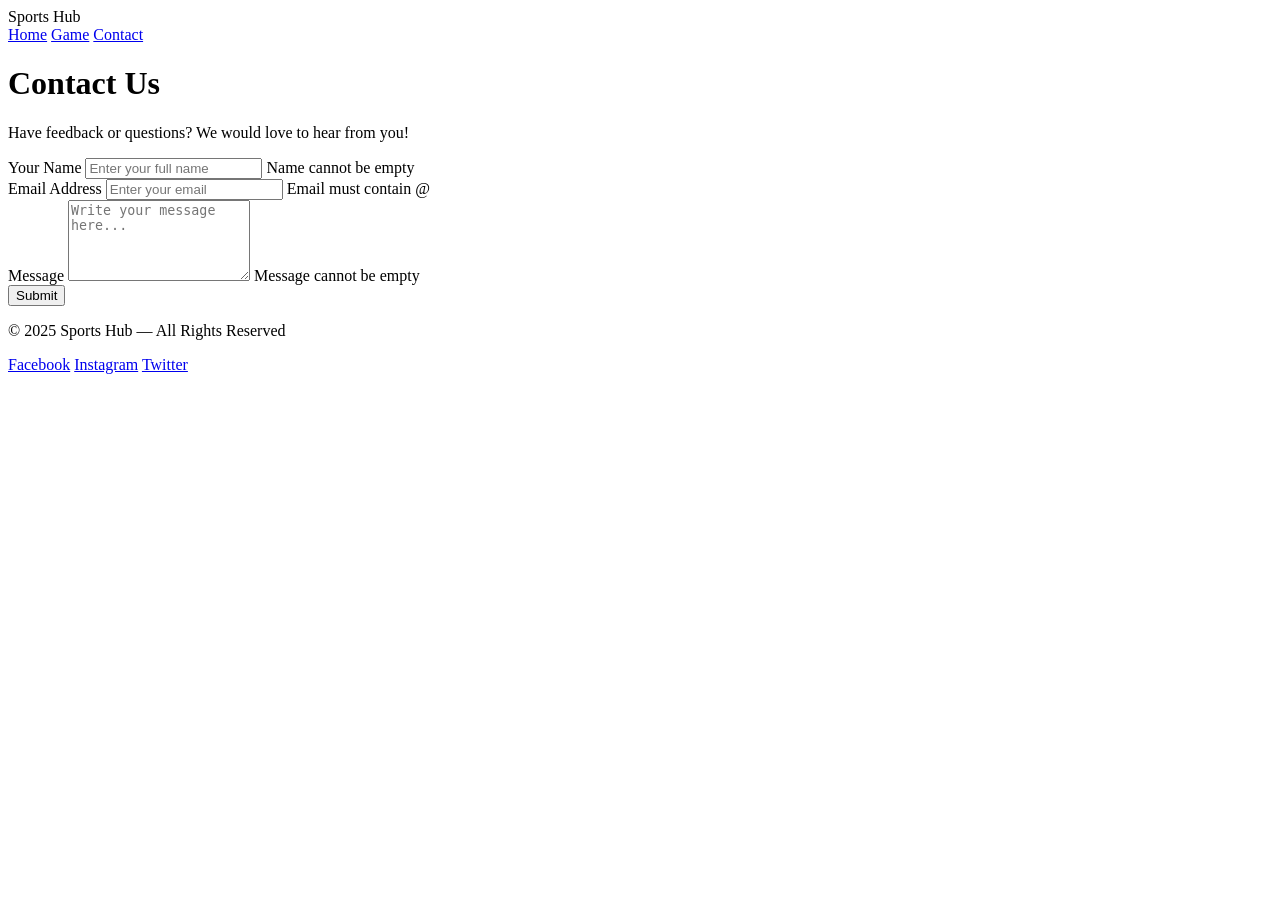
==== contact.html @ d2213997 "Added full project" ====
<!DOCTYPE html>
<html lang="en">
<head>
  <meta charset="UTF-8" />
  <meta name="viewport" content="width=device-width, initial-scale=1.0"/>
  <title>Sports Hub – Contact</title>
  <link rel="stylesheet" href="css/style.css" />
  <link href="https://fonts.googleapis.com/css2?family=Bebas+Neue&family=Poppins:wght@400;600&display=swap" rel="stylesheet"/>
</head>
<body>

  <header>
    <div class="nav-container">
      <div class="logo">Sports Hub</div>
      <nav>
        <a href="index.html">Home</a>
        <a href="game.html">Game</a>
        <a href="contact.html" class="active">Contact</a>
      </nav>
    </div>
  </header>

  <main class="contact-page">
    <h1 class="page-title">Contact Us</h1>
    <p class="section-subtitle">Have feedback or questions? We would love to hear from you!</p>

    <div class="form-container">
      <div class="form-card">

        <div class="form-group">
          <label for="name">Your Name</label>
          <input type="text" id="name" placeholder="Enter your full name" />
          <span class="error-msg" id="name-error">Name cannot be empty</span>
        </div>

        <div class="form-group">
          <label for="email">Email Address</label>
          <input type="text" id="email" placeholder="Enter your email" />
          <span class="error-msg" id="email-error">Email must contain @</span>
        </div>

        <div class="form-group">
          <label for="message">Message</label>
          <textarea id="message" rows="5" placeholder="Write your message here..."></textarea>
          <span class="error-msg" id="message-error">Message cannot be empty</span>
        </div>

        <button class="btn submit-btn" onclick="validateForm()">Submit</button>

        <div class="form-result" id="form-result"></div>

      </div>
    </div>
  </main>

  <footer>
    <div class="footer-content">
      <p>© 2025 Sports Hub — All Rights Reserved</p>
      <div class="social-links">
        <a href="https://www.facebook.com" target="_blank">Facebook</a>
        <a href="https://www.instagram.com" target="_blank">Instagram</a>
        <a href="https://www.twitter.com" target="_blank">Twitter</a>
      </div>
    </div>
  </footer>

  <script src="js/contact.js"></script>
</body>
</html>
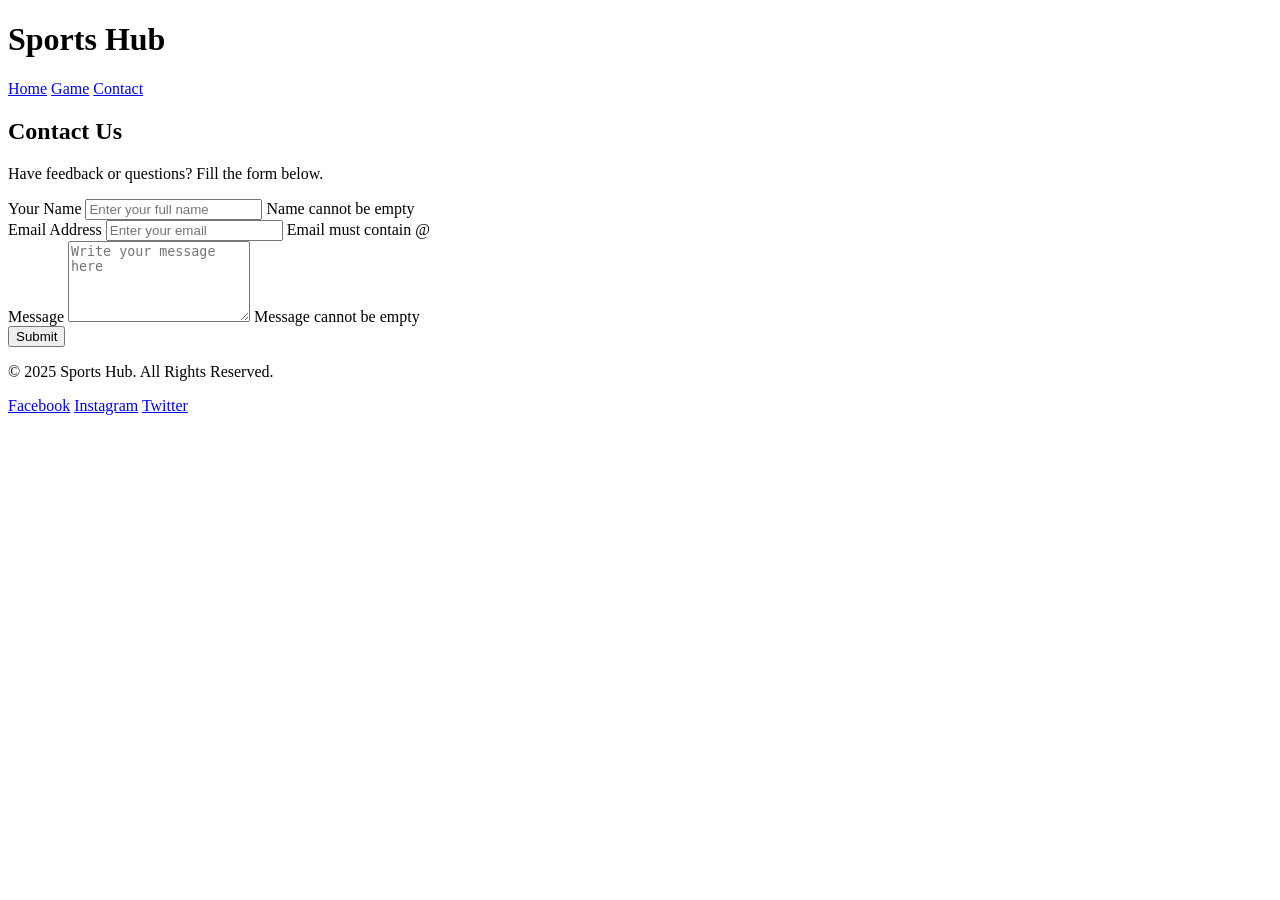
==== commit 354748fe: "Updated" ====
--- a/contact.html
+++ b/contact.html
@@ -3,15 +3,15 @@
 <head>
   <meta charset="UTF-8" />
   <meta name="viewport" content="width=device-width, initial-scale=1.0"/>
-  <title>Sports Hub – Contact</title>
+  <title>Sports Hub - Contact</title>
   <link rel="stylesheet" href="css/style.css" />
-  <link href="https://fonts.googleapis.com/css2?family=Bebas+Neue&family=Poppins:wght@400;600&display=swap" rel="stylesheet"/>
 </head>
 <body>
 
+
   <header>
-    <div class="nav-container">
-      <div class="logo">Sports Hub</div>
+    <div class="navbar">
+      <h1 class="logo">Sports Hub</h1>
       <nav>
         <a href="index.html">Home</a>
         <a href="game.html">Game</a>
@@ -20,47 +20,46 @@
     </div>
   </header>
 
-  <main class="contact-page">
-    <h1 class="page-title">Contact Us</h1>
-    <p class="section-subtitle">Have feedback or questions? We would love to hear from you!</p>
 
-    <div class="form-container">
-      <div class="form-card">
+  <div class="page-top">
+    <h2>Contact Us</h2>
+    <p>Have feedback or questions? Fill the form below.</p>
+  </div>
 
-        <div class="form-group">
-          <label for="name">Your Name</label>
-          <input type="text" id="name" placeholder="Enter your full name" />
-          <span class="error-msg" id="name-error">Name cannot be empty</span>
-        </div>
+ 
+  <div class="form-wrapper">
 
-        <div class="form-group">
-          <label for="email">Email Address</label>
-          <input type="text" id="email" placeholder="Enter your email" />
-          <span class="error-msg" id="email-error">Email must contain @</span>
-        </div>
+    <div class="form-group">
+      <label for="name">Your Name</label>
+      <input type="text" id="name" placeholder="Enter your full name" />
+      <span class="error-msg" id="name-error">Name cannot be empty</span>
+    </div>
 
-        <div class="form-group">
-          <label for="message">Message</label>
-          <textarea id="message" rows="5" placeholder="Write your message here..."></textarea>
-          <span class="error-msg" id="message-error">Message cannot be empty</span>
-        </div>
+    <div class="form-group">
+      <label for="email">Email Address</label>
+      <input type="text" id="email" placeholder="Enter your email" />
+      <span class="error-msg" id="email-error">Email must contain @</span>
+    </div>
 
-        <button class="btn submit-btn" onclick="validateForm()">Submit</button>
+    <div class="form-group">
+      <label for="message">Message</label>
+      <textarea id="message" rows="5" placeholder="Write your message here"></textarea>
+      <span class="error-msg" id="message-error">Message cannot be empty</span>
+    </div>
 
-        <div class="form-result" id="form-result"></div>
+    <button class="btn btn-full" onclick="validateForm()">Submit</button>
 
-      </div>
-    </div>
-  </main>
+    <div id="form-result" class="form-result"></div>
+
+  </div>
+
 
   <footer>
-    <div class="footer-content">
-      <p>© 2025 Sports Hub — All Rights Reserved</p>
-      <div class="social-links">
-        <a href="https://www.facebook.com" target="_blank">Facebook</a>
-        <a href="https://www.instagram.com" target="_blank">Instagram</a>
-        <a href="https://www.twitter.com" target="_blank">Twitter</a>
-      </div>
+    <p>© 2025 Sports Hub. All Rights Reserved.</p>
+    <div class="footer-links">
+      <a href="https://www.facebook.com" target="_blank">Facebook</a>
+      <a href="https://www.instagram.com" target="_blank">Instagram</a>
+      <a href="https://www.twitter.com" target="_blank">Twitter</a>
     </div>
   </footer>
 
